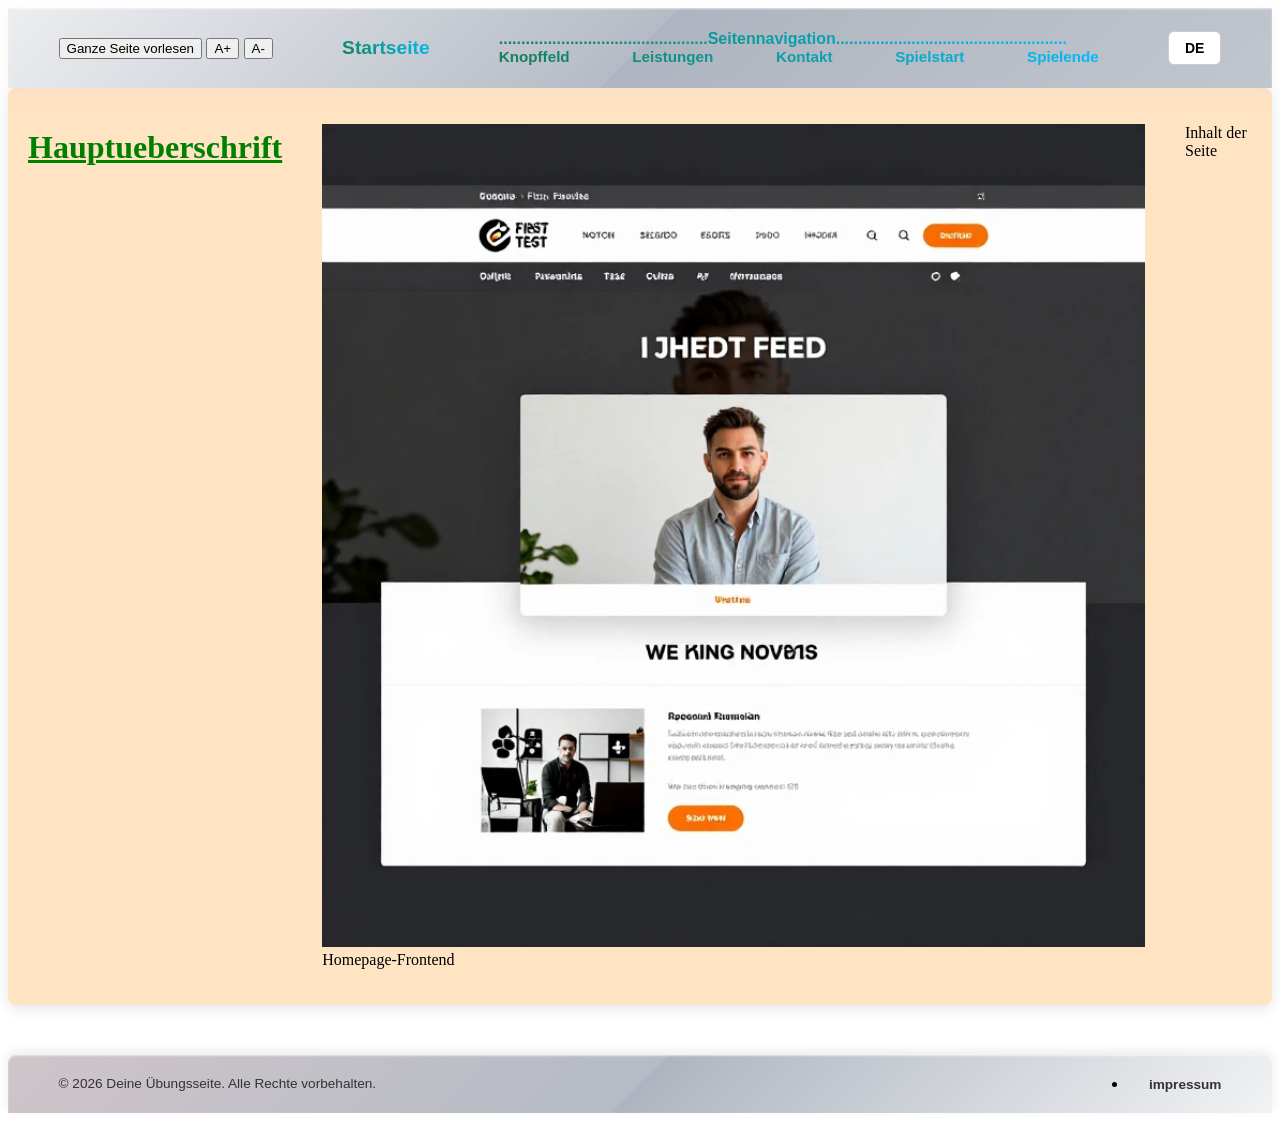
==== attachments (1)/index.html @ dccd5323 "Add files via upload Zwischenstand halbzeit die grundlage steht jetzt müssen nur noch codes verschob" ====
<!DOCTYPE html>
<html lang="de">
<head>
  <meta charset="utf-8">
  <meta name="viewport" content="width=device-width, initial-scale=1">
  <!--geht iwie au nicht meta http-equiv="Content-Security-Policy" content="default-src 'self'; script-src 'self' 'unsafe-inline'; style-src 'self' 'unsafe-inline'; connect-src 'self' ws://127.0.0.1:* http://127.0.0.1:*;"-->
  <title>Seitentitel - Website</title>
  <meta name="description" content="Kurze Beschreibung der Seite.">
  <link rel="stylesheet" href="style.css">   
  <link rel="stylesheet" href="backgammon/backgammoncss.css">  
</head>
<body>
  <header class="main-header">
    <div class="header-actions">
      <button id="btn-vorlesen" ganzeSeiteVorlesen() aria-label="ganze Seite vorlesen" data-i18n="elements.read_page">Ganze Seite vorlesen</button>
      <button class="btn-font" data-size="increase" aria-label="Schrift vergrößern" data-i18n="font_size_up">A+</button>
      <button class="btn-font" data-size="decrease" aria-label="Schrift verkleinern" data-i18n="font_size_down">A-</button> 
    </div>
    <div class="logo">
      <li><a href="home" data-i18n="elements.home">Startseite</a></li>
    </div>
      <button id="menuButtonMain" data-i18n="elements.open_menu">Menue oeffnen/schliessen
        <span></span>
      </button>
      <nav aria-label="Hauptnavigation" class="main-nav"> 
      <span data-i18n="elements.homepage_navigation"> ...............................................Seitennavigation....................................................</span>
        <ul> <!--sollte eig bei übermäßiger vergrößerung ausgeblendet und dafür das smartphone menü eingeblendet werden-->
          <li><a href="#buttonfield" data-i18n="elements.Buttonfield">Buttonfield</a></li> 
          <li><a href="#leistungen" data-i18n="elements.Services">Leistungen</a></li> 
          <li><a href="#kontakt" data-i18n="elements.Contact">Kontakt</a></li>
          <li><a href="backgammon/backgammonhtml.html#spielstart" data-i18n="elements.Game_start">Spielstart</a></li>
          <!--<li><a href="backgammon">Backgammon</a></li>-->
          <li><a href="backgammon/backgammonhtml.html#spielende" data-i18n="elements.Game_end">Spielende</a></li>
        </ul>
      </nav>
      <div class="custom-dropdown">
        <!-- Der Hauptbutton, der die aktive Sprache anzeigt-->
        <button class="dropdown-btn" id="current-lang-btn" aria-haspopup="listbox" aria-expanded="false">
          de
        </button>
        <!-- Die versteckte Sprachenliste -->
        <ul class="dropdown-list" id="lang-list" role="listbox">
          <li data-lang="de" role="option">Deutsch</li>
          <li data-lang="en" role="option">English</li>
          <li data-lang="fr" role="option">Français</li>
          <li data-lang="es" role="option">Español</li>
        </ul>
      </div>
      <form action="" method="get" id="listboxmain"> <!--im groß und eig das gleiche menü wie unten als doppelt markierten-->
        <select name="ziel" >
          <option value="" data-i18n="elements.Please_Select">-- Bitte wählen --</option>
          <option value="#buttonfield" data-i18n="elements.Buttonfield">-- Buttonfield --</option>
          <option value="#leistungen" data-i18n="elements.Services">-- Leistungen --</option>
          <option value="#backgammon/backgammonhtml.html#spielstart" data-i18n="elements.Game_start">-- Spiel Starten --</option>
          <option value="#Kontakt" data-i18n="elements.Contact">-- Kontakt --</option>
          <option value="#impressum" data-i18n="elements.Imprint">-- Impressum --</option>
        </select>
      </form>
  </header>
  <main class="layout-container">
    <!-- SEITE 1: HOME -->
    <div id="home" class="seite aktiv">    
      <h1 data-i18n="elements.Main_Heading">Hauptueberschrift</h1>
      <figure>
        <img src="bildki.webp"
          alt = "Ich teilte der KI mit sie solle mir ein Bild für meine erste Homepage machen , nur zu Versuchszwecken. das Kam dabei raus :D "
          data-i18n="alt:photo.description_alt"
          width="1200" 
          height="800" 
          loading="lazy"
          style="max-width: 100%; height: auto;">
          <figcaption data-i18n="elements.Homepage_frontend">Homepage frontend</figcaption>
      </figure>
      <p data-i18n="elements.Content_of_Homepage">Inhalt der Seite</p>
    </div>
    <!-- FÜGE DIESEN NEUEN CONTAINER IN DIE HAUPT-HTML EIN -->
    <div id="backgammon-container" class="seite">
    <!-- Hier wird das Spiel per Fetch reingeladen, die Startseite bleibt dadurch unberührt! -->
    </div>
    <!-- SEITE 2: BUTTONFIELD -->
    <div id="buttonfield" class="seite">
      <h4 style="text-align: center; margin-bottom: 20px;" data-i18n="elements.Buttonfield_for_ever">Buttonfield for ever</h4>
      <div class="layout-container-buttonfield">
        <h1 style="text-align: center; margin-bottom: 20px;"data-i18n="elements.Yes_I_am">Iiiiiihhh bims</h1> 
        <div class="links">
          <label data-i18n="elements.explain_hash">Nutzen Sie den blauen Knopf um mit der Auswahl und dem Textfelb ein Hash in der Console zu erzeugen</label>
          <input type="text" id="eingabename" placeholder="Text eingeben..." 
                 data-i18n="placeholder:elements.Enter_Name"></input>
          <label data-i18n="elements.Enter_Name">  Bitte Geben Sie Ihren Namen ein </label>
          <button id="ein-button" data-target="nav-liste" data-i18n="elements.open_menu">Menue oeffnen/schliessen</button> <!---hier menü wie unten erwähnt eig doppelt ausser halt der eintrag der jeweils aktiven seite-->
          <div class="buttonfield-navigation"></div>
            <div id="nav-liste" class="mein-menue" style="display: none;">
              <ul>
                <li><span class="menue-text" data-i18n="elements.Please_Select">-- Bitte wählen --</span></li>
                <!-- Diese 'data-page'-Attribute steuern magisch deine Seitenumschaltung -->
                <li><a class="menue-link" data-page="#home" data-i18n="elements.Home">-- Startseite --</a></li>
                <li><a class="menue-link" data-page="#leistungen" data-i18n="elements.Services">-- Leistungen --</a></li>
                <li><a class="menue-link" data-page="#kontakt" data-i18n="elements.Contact">-- Kontakt --</a></li>
                <li><a class="menue-link" data-page="#impressum" data-i18n="elements.Imprint">-- Impressum --</a></li>
              </ul>
            </div>
        </div>
        <div class="rechts">
          <button id="zweibutton" class="mein-button" data-i18n="elements.here_i_am">hier bin ich</button>
          <select id=grade name="grade" class="versteckte-liste"></select>
        </div>
      </div>
    </div>
    <!-- SEITE 3: LEISTUNGEN -->
    <div id="leistungen" class="seite">
      <h1>Leistungen</h1> 
      <button id="menuButton" data-target="listbox" data-i18n="elements.open_menu">Menue oeffnen/schliessen</button>        <!-- wieso ist der scheiss kommentar hier auf einmal weg !? das menü ist doppelt auf min 2 seiten, kann man das nciht zusammen fügen um code zu sparen ? wehe der kommentar löst ishc wieder in luft auf -->
      <div id="listbox" class="mein-menue" style="display: none;">
        <ul> 
          <li><span class="menue-text" data-i18n="elementsPlease_Select">-- Bitte wählen --</span></li>
          <li><a class="menue-link" data-page="#home" data-i18n="elements.Home">-- Startseite --</a></li>
          <li><a class="menue-link" data-page="#buttonfield" data-i18n="elements.Buttonfield">-- Buttonfield --</a></li>
          <li><a class="menue-link" data-page="#kontakt" data-i18n="elements.Contact">-- Kontakt --</a></li>
          <li><a class="menue-link" data-page="#impressum" data-i18n="elements.Imprint">-- Impressum --</a></li>
        </ul>
      </div>
      <!-- Die Buttons zum Steuern (hier fängt der funtionierende code an)--> 
      <button data-target="meineListe" data-i18n="elements.Show_hide_list">Liste zeigen/verstecken</button>
      <button data-target="meineListbox" data-i18n="elements.Show_hide_listbox">Listbox zeigen/verstecken</button>
      <br><br>
      <!-- Die Elemente, die ein- und ausgeblendet werden sollen -->
      <ul id="meineListe" class="mein-menue" style="display: none;">
        <li data-i18n="elements.First_point">Erster Punkt</li>
        <li data-i18n="elements.Second_point">Zweiter Punkt</li>
      </ul>
      <!-- SEO-optimiertes HTML -->
      <nav id="meineListbox" style="display: none;">
        <ul>
          <li><a class="menue-link" href="#service1" data-i18n="elements.Service1">Service 1</a></li>
          <li><a class="menue-link" href="#service2" data-i18n="elements.Service2">Service 2</a></li>
        </ul>
      </nav>
    </div>
    <!-- SEITE 4: KONTAKT -->
    <div id="kontakt" class="seite">
      <h1 data-i18n="elements.main_header_Contact">Kontakt</h1> 
      <br>
      <form id="meinKontaktFormular">
        <div>
          <Label data-i18n="elements.Input_text_Contact">Bitte geben Sie hier Ihre Nachricht ein*:</Label>
          <br>
          <textarea id="kontaktarea" name="kontaktarea" cols=35 rows=5 placeholder="Bitte geben Sie hier Ihren Text ein..." data-i18n="placeholder:elements.text_placeholder" required></textarea>
          <br>
        </div>       
        <div>
          <label for="name" data-i18n="elements.Name_Contact">Name <span aria-hidden="true">*</span></label>
          <input id="name" name="name" autocomplete="off" required>
        </div>           
        <div>
          <label for="email" data-i18n="elements.Email">E-Mail*</label>
          <input id="email" name="email" type="email" autocomplete="off" required>
        </div>
        <button type="submit" data-i18n="elements.Submit">submit</button>        
      </form>
    </div>
    <!-- SEITE 5: IMPRESSUM -->
    <div id="impressum" class="seite">
      <h1 data-i18n="elements.main_header_Imprint">Impressum</h1>         
      <aside>
        <h2 data-i18n="elements.Related_header">Related</h2>
        <div id="ausgabe" data-i18n="imprint.history_message" style="white-space: pre-line;">
          \n Hier entsteht (k)ein mehrzeiliger Text mit Javascript
                 welcher eventuell wichtige Hinweise über den Standort
                 oder CEO liefert.
        </div>
        <!--script type="module">import { t } from './script35.js'; wird doch unnötig kompliziert hier weiter mit template string und script einschub zu arbeiten
        const message = t(`imprint.history_message`, { defaultValue:`\n Hier entsteht (k)ein mehrzeiliger Text mit Javascript
                 welcher eventuell wichtige Hinweise über den Standort
                 oder CEO liefert.
      
                 `})
                 //console.log(message)
                 //document.write(message)
                 const anzeigeElement = document.getElementById('ausgabe');//.innerText = message;
                 if (anzeigeElement) {
                    anzeigeElement.textContent = message;
                 }
            </script-->
                 <!-- aside content in here -->
      </aside>
      <h4 data-i18n="elements.header4">Wir danken recht herzlich für Ihren Besuch auf unserer Seite. <br>
          Wir hoffen es hat Ihnen gefallen und wünschen noch einen angenehmen Tag. <br>

          Auf Wiedersehen.</h4>
    </div>
  </main>
  <footer class="main-footer">
    <p data-i18n="elements.main_footer">&copy; 2026 Deine Übungsseite. Alle Rechte vorbehalten.</p>
  <div class="footer-links">
    <li><a href="#impressum" data-i18n="elements.imprint_footer">impressum</a></li>
    <!--<a href="#">Datenschutz</a>gute idee sollte noch erstellt werden-->
  </div>
    
  </footer>
  <script type="module">
    import { i18nmanager } from './i18nmanager.js';

    // Instanziiert die Klasse für den Hauptordner
    const i18n = new i18nmanager('lang/');
    i18n.init();
  </script>
  <script type="module" src=script35.js ></script> 
  <script type="module" src=backgammon/backgammonjs.js ></script>  
  <!-- wird in script3 geladen/eingebaut <script src="backgammon.js" defer></script> noch nioht bestückt -->
</body>
</html>
---- attachments (1)/style.css ----
/* Versteckt alle Seiten standardmäßig */
.seite { 
    display: none !important; 
    background: white; 
    padding: 20px; 
    border-radius: 8px; 
    box-shadow: 0 4px 15px rgba(0,0,0,0.1);
}
/* Zeigt nur die aktive Seite an */
.seite.aktiv { 
    display: flex !important; 
}
/* Grundstyling Header */
.main-header {
  display: flex;
  justify-content: space-between;
  align-items: center;
  padding: 10px 4%;
  height: 60px;
  position: sticky;
  top: 0;
  z-index: 1000;
  font-family: sans-serif;
  /* 2. NEU: Grau-glänzender Hintergrund (Metallic / Glossy) */
  background-color: #afb5c0; /* Edles, dunkles Anthrazit-Grau */
  background-image: linear-gradient(
    135deg, 
    rgba(255, 255, 255, 0.767) 0%, 
    rgba(255, 255, 255, 0.08) 50%, 
    rgba(255, 255, 255, 0) 50%, 
    rgba(255, 255, 255, 0.219) 100%
  );
  /* 3. Hochwertiger Schatten für den Metallic-Look */
  box-shadow: inset 0 1px 2px rgba(255, 255, 255, 0.61), 
              0 4px 12px rgba(228, 202, 202, 0.25);
}
/* FARBVERLAUF FÜR DEINE ÜBERSCHRIFT / DEIN LOGO IM HEADER */
.logo a, .main-header h1, .header-logo, .main-nav {
  /*font-size: 24px;*/
  font-weight: bold;
  margin: 0;
  
  /* Der Verlauf: Passt super zu deinem sanften Grün/Blau-Klecks */
  background: linear-gradient(45deg, #148056, #00bfff);
  
  /* Der Zuschneide-Trick */
  -webkit-background-clip: text;
  background-clip: text;
  -webkit-text-fill-color: transparent;
}
.logo {
list-style: none;
}
.logo a {
  font-size: 1.2rem;
}
/* Navigation Liste */
.main-nav {
  flex-grow: 1; /* Nimmt sich den restlichen Platz im Header */
  max-width: 600px; /* Begrenzt die maximale Breite des Menüs */
}
.main-nav ul {
  display: flex;       
  justify-content: space-between;
  list-style: none;
  gap: 20px;
  margin: 0;
  padding: 0;
  align-items: center;
}
/* Links */
.main-nav a {
  font-size: 0.95rem;
  font-weight: 700;
  display: inline-block;
  /* Der Trick: Wir bereiten den Farbwechsel vor */
  color: rgba(255, 127, 0, 0); /* Orange, aber am Anfang komplett unsichtbar */
  -webkit-text-fill-color: currentcolor; /* Sagt dem Browser: Nutze die Color-Zeile darüber! */
 
  transition: filter 0.3s ease;
}
.main-nav a:hover {
   /* Schaltet das Orange auf volle Sichtbarkeit. Der Verlauf wird einfach überdeckt! */
  color: #f5d64d; /* Ein schönes, warmes Pastell-Orange */
    /* TRICK A: Der Link schiebt sich 2 Pixel nach oben (sehr modern) */
  transform: translateY(-2px); 
  /* Nimmt eventuelle alte Filter-Reste weg */
  filter: none !important;
  /*transform: none !important;*/
}
    /* Das Formular ist anfangs unsichtbar */
#listboxmain {
      display: none; 
      margin-top: 1em;
    }
#listboxmain select {
    background-color: #fff8dc; /* Ein heller, passender Ton zu bisque */
    color: green;              /* Passt zu deiner grünen Überschrift */
    border: 0.2em solid green;   /* Ein sauberer Rahmen */
    padding: 0.8em 1.2em;
    font-size: 1.6em;
    border-radius: 0.5em;
    cursor: pointer;
}
/* Container-Verhalten definieren */
.custom-dropdown {
  position: relative;
  display: inline-block;
  font-family: sans-serif;
}

/* Der Haupt-Button */
.dropdown-btn {
  background-color: #ffffff;
  border: 1px solid #ccc;
  padding: 8px 16px;
  font-size: 14px;
  font-weight: bold;
  cursor: pointer;
  border-radius: 6px;
  transition: all 0.3s ease;
}

.dropdown-btn:hover {
  background-color: #f5f5f5;
  border-color: #888;
}
/* Die versteckte Liste */
.dropdown-list {
  position: absolute;
  top: 100%;
  left: 0;
  margin-top: 5px;
  padding: 0;
  list-style: none;
  background-color: #ffffff;
  border-radius: 6px;
  box-shadow: 0 4px 12px rgba(0,0,0,0.1);
  display: none; /* Standardmäßig unsichtbar */
  z-index: 1000;
  min-width: 120px;
}
.dropdown-list.show{
  display: block;
}

/* Die einzelnen Sprachen in der liste */
.dropdown-list li {
  padding: 10px 16px;
  font-size: 14 px;
  color: #333;
  cursor: pointer;
  transition: background-color 0.2s ease;
}

.dropdown-list li:hover {
  background-color: #f0f0f0; /* Hover-Effekt für die  Zeilen */
  color: #0070f3
}

/* Klasse, die per JS hinzugefügt wird, um die Liste anzuzeigen */
/* Hamburger Menü-Button standardmäßig ausblenden */
#menuButtonMain {
  display: none;
}
/* Responsive Design für Smartphones */
@media (max-width: 768px) {
#menuButtonMain {
    display: block;
    background: none;
    border: none;
    font-size: 1.5rem;
    cursor: pointer;
}
}
#menuButtonMain{
    margin-left: 2vw;
    margin-right: 2vw;
}
/*oldschool
li {
    color: red;
    margin-bottom: 0.25em;
    margin-left: 0.1em;
}
*/
#home{
background-color:bisque; 
}
#home h1 {
    color:green;
    text-align:center;
    text-decoration: underline;
}
#buttonfield .layout-container-buttonfield {
 /* 1. DAS GRID-HAUPTLAYOUT: Erstellt ein sauberes Raster */

      display: grid;
      grid-template-columns: 1fr 1fr; /* Zwei gleich breite Spalten */
      gap: 20px;                      /* Abstand zwischen den Elementen */
      max-width: 800px;               /* Maximale Breite des Formulars */
      background-color: rgba(169, 49, 173, 0.2);  
      padding: 30px;
      border-radius: 8px;
      box-shadow: 0 4px 15px rgba(0, 0, 0, 0.2);
      margin: 20px auto;             /* Zentriert das gesamte Formular auf der Seite */
    }
                /* Spalten-Zuweisung für die Grid-Elemente */
#buttonfield .links {
    grid-column: 1; /* Erzwingt die Platzierung in der linken Spalte */
    display: flex;
    flex-direction: column;
    gap: 10px;
    }

#buttonfield .rechts {
    grid-column: 2; /* Erzwingt die Platzierung in der rechten Spalte */
    display: flex;
    flex-direction: column;
    gap: 10px;
    }

#buttonfield{
    position: relative; /* wichtig damit die Buttons oben drüber liegen */
    font-family: sans-serif;
    background-color: hsla(60, 50%, 75%, 0.2);
    padding: 20px; /* Gibt dem Inhalt Platz im Klecks */
    z-index: 1; /* Setzt den Container-Inhalt nach oben */
    }
/* Diese neue Schicht übernimmt das "Gemalte" im Hintergrund */
#buttonfield::before {
    content: "";
    position: absolute;
    top: 0;
    left: 0;
    right: 0;
    bottom: 0;
    z-index: -2; /* Schiebt den Filter HINTER den Text und die Buttons */
     /* 1. ZWEI FARBEN: Ein weicher Verlauf im Klecks eingebettet */
    background-image: url("data:image/svg+xml;utf8,<svg xmlns='http://www.w3.org/2000/svg' viewBox='0 0 100 100'><defs><linearGradient id='oelVerlauf' x1='0%' y1='0%' x2='100%' y2='100%'><stop offset='0%' stop-color='rgba(0, 255, 120, 0.3)'/><stop offset='100%' stop-color='rgba(0, 150, 255, 0.25)'/></linearGradient></defs><path d='M20,30 Q10,50 30,70 T70,80 T85,40 T50,20 Z' fill='url(%23oelVerlauf)'/></svg>");
    background-size: 100% 100%;
    background-repeat: no-repeat;
    /* Bereitet die Animation vor: Dauer 0.6 Sekunden, smooth eingebremst */
    transition: transform 0.6s cubic-bezier(0.25, 1, 0.5, 1);
    transform-origin: center; /* Dreht sich um die eigene Achse */
}
/* 2. HOVER-EFFEKT: Klecks dreht und skaliert sich, wenn man das Feld betritt */
#buttonfield:hover::before {
    transform: rotate(3deg) scale(1.02); /* Leichtes Drehen und minimales Vergrößern */
}
.mein-button {
    /* 1. Wichtig für die Stabilität */
    display: inline-block;
    box-sizing:border-box; /* Verhindert, dass Rahmen den Button vergrößern */
    /* 2. Innenabstand (Sorgt für die Größe */
    padding: 12px 24px; /* Oben/unten | Links/rechts */
    /*3. Text-Design */
    font-size: 16px;
    font-weight: bold;
    text-align: center;
    text-decoration: none; /* Entfernt Unterstreichung bei Link-Buttons */
    /* $. Optik */
    background-color: #007bff; /* Blau */
    color:white;
    border:none; /*Entfernt den hässlichen Standard-Rahmen */
    border-radius: 4px; /* Leicht abgerundete Ecken */
    /* 5. Bedienung */
    cursor: pointer; /* Zeigt die Hand beim Drüberfahren */
    }
#buttonfield summary {
      list-style: none;
    }
#buttonfield summary::-webkit-details-marker {
      display: none; /* Für ältere/andere Browser */
    }
  
  /* Menü-Steuerung */
#buttonfield .versteckte-liste {
    display: none; /* Standardmäßig unsichtbar 
    position: absolute;*/
    background-color: white;
    padding: 10px;
    border-radius: 4px;
    box-shadow: 0px 4px 8px rgba(0,0,0,0.2);
    z-index: 100;
    }
   /* Klasse wird per Klick hinzugefügt */
#buttonfield #nav-liste.anzeigen, #grade.anzeigen {
    display: block; 
    }

#leistungen {
  background-color:rgba(173,216,230,0.5); 
}
.menue-text {
    color: #999;
    display: block;
    padding: 5px 0;
    font-style: italic;
}
/* Gilt für BEIDE Menüboxen gleichzeitig */
.mein-menue {
    background-color: #f0f0f0;
    border: 1px solid #ccc;
    padding: 10px 20px;
    width: flex;
    margin-top: 10px;
}

.mein-menue ul {
    list-style: none;
    padding: 0;
    margin: 0;
}

/* Gilt für ALLE Links in allen Menüs gleichzeitig */
.menue-link {
    color: #333;
    text-decoration: none;
    display: block;
    padding: 5px 5px;
}

/* Der Hover-Effekt gilt ebenfalls für alle Links gleichzeitig */
.menue-link:hover {
    color: #0066cc;
    font-weight: bold;
}

#kontakt {
 background-color:rgba(240,128,128,0.2); 
}
#impressum {
 background-color:yellow; 
}
#spielstart {
                      /*Mesh gradients (farbverläufe im "glow"-stil*/
 background-color: #0d1117; /*Dunkler Basiston*/
 color:white;
 background-image:
  radial-gradient(at 20% 20%,rgba(120,119,198,0.3) 0px,transparent 50%),
  radial-gradient(at 80% 40%,rgba(255,100,10,0.2) 0px,transparent 50%),
  radial-gradient(at 40% 80%,rgba(0,200,255,0.15) 0px,transparent 50%);
 background-attachment: fixed; /* Hintergrund scrollt nicht mit*/

}
/* Damit die Inputs auf Seite 6 untereinander Abstand haben und gut aussehen */
#spielstart input, 
#spielstart label, 
#spielstart button {
    display: block;            /* 👈 Hier bleibt es block, damit sie sich wie gewohnt verhalten */
    width: 250px;
    margin: 8px 0;
    margin-left: 15px ;
}


#spielende{
                         /*"bento grid" & dezente gitternetzlinien*/
 background-color: #fafafa; 
 /*erzeugt feiner Kachelmuster im Hintergrund*/
 background-image:
  linear-gradient(#e5e5e5 1px, transparent 1px),
  linear-gradient(90deg, #e5e5e5 1px, transparent 1px);
 background-size: 40px 40px; /*Größe der Quadrate*/

}

.highscore-container {
    display: none;
    background: rgba(255, 255, 255, 0.1);
    backdrop-filter: blur(8px);
    border: 1px solid rgba(255, 255, 255, 0.2);
    border-radius: 12px;
    padding: 20px;
    max-width: 300px;
    margin: 20px auto;
    color: white;
    box-shadow: 0 4px 20px rgba(0,0,0,0.1);
}

.highscore-container h2 {
    text-align: center;
    margin-top: 0;
    font-size: 18px;
    border-bottom: 1px solid rgba(255,255,255,0.2);
    padding-bottom: 8px;
}

#highscore-liste {
    padding-left: 20px;
    font-size: 16px;
    line-height: 1.6;
}

#highscore-liste li {
    font-weight: bold;
    text-shadow: 1px 1px 2px rgba(109, 54, 54, 0.3);
}
/* ==========================================
   GRUNDSTYLING FOOTER (METALLIC-GLANZ)
   ========================================== */
.main-footer {
  /* 1. Das Layout */
  display: flex;
  justify-content: space-between;
  align-items: center;
  padding: 20px 4%;
  margin-top: 50px; /* Schiebt den Footer mit Abstand nach unten */
  font-family: sans-serif;
  
  /* 2. Das gespiegelte Design deines Headers (Silber-Glanz) */
  background-color: #afb5c0; 
  background-image: linear-gradient(
    135deg, 
    rgba(230, 208, 208, 0.582) 0%, 
    rgba(255, 255, 255, 0.08) 50%, 
    rgba(255, 255, 255, 0) 50%, 
    rgba(250, 250, 250, 0.89) 100%
  );
  
  /* Ein dezenter Schatten nach oben, um sich vom gelben Hintergrund abzuheben */
  box-shadow: inset 0 1px 2px rgba(255, 255, 255, 0.61), 
              0 -4px 12px rgba(0, 0, 0, 0.08);
              
  border-radius: 8px 8px 0 0; /* Rundet nur die oberen Ecken des Footers ab */
}

/* Text und Copyright im Footer */
.main-footer p {
  margin: 0;
  color: #333;
  font-size: 0.85rem;
  font-weight: 500;
}

/* Links im Footer (z. B. Impressum, Datenschutz) */
.main-footer a {
  text-decoration: none;
  color: #333;
  font-size: 0.85rem;
  font-weight: 700;
  margin-left: 15px;
  transition: color 0.3s ease;
}

/* Dein erarbeitetes, entspanntes Hover-Orange auch hier für die Kontinuität! */
.main-footer a:hover {
  color: #ffcc00; 
}
#backgammon-container.aktiv ~ .main-footer,
#backgammon-container.aktiv + .main-footer {
    display: none;
}
---- attachments (1)/backgammon/backgammoncss.css ----
/* Erzeugt die Box, die Board und Steuerung nebeneinander hält */
.game-container {
    display: flex;
    flex-direction: row;      /* Elemente nebeneinander */
    align-items: center;      /* Vertikal mittig ausrichten */
    justify-content: center;   /* Horizontal mittig ausrichten */
    gap: 40px;                /* Abstand zwischen Board und Würfeln */
    width: 100%;
    max-width: 1200px;        /* Maximale Breite auf großen Monitoren */
    padding: 20px;
    box-sizing: border-box;
}

/* Neuer Container für die rechte Seite (Würfel + Text) */
.control-panel {
    display: flex;
    flex-direction: column;   /* Würfel oben, Info-Text darunter */
    align-items: center;
    gap: 20px;
    flex-shrink: 0;           /* Verhindert, dass die Würfel gestaucht werden */
}
/* Bereich für die Würfel zentrieren */
.dice-area {
    margin-top: 0;
    display: flex;
    flex-direction: column;
    align-items: center;
    gap: 15px;
}
/* Einfaches Styling für die Spieler-Turn-Anzeige */
.turn-display {
    color: white;
    font-size: 18px;
    font-weight: bold;
    text-shadow: 1px 1px 4px rgba(0, 0, 0, 0.4);
    text-align: center;
}
/* REPRODUZIERBARKEIT FÜR SMARTPHONES: 
   Wenn der Bildschirm schmaler als 1050px wird, bricht das Layout sauber untereinander um */
@media (max-width: 1050px) {
    .game-container {
        flex-direction: column; 
        gap: 20px;
    }
}
/* Der Würfel-Button */
#btn-roll {
    padding: 10px 25px;
    font-size: 16px;
    font-weight: bold;
    border-radius: 8px;
    border: 1px solid rgba(255,255,255,0.3);
    background: rgba(255, 255, 255, 0.2);
    color: white;
    cursor: pointer;
    backdrop-filter: blur(5px);
    transition: background 0.2s;
}
#btn-roll:hover {
    background: rgba(255, 255, 255, 0.4);
}
/* Die Würfel-Augen/Boxen */
#dice-result {
    display: flex;
    gap: 15px;
}
.wuerfel {
    display: inline-flex;
    align-items: center;
    justify-content: center;
    width: 50px;
    height: 50px;
    background: white;
    color: #333;
    font-size: 24px;
    font-weight: bold;
    border-radius: 10px;
    box-shadow: 0 4px 10px rgba(0,0,0,0.2), inset 0 0 5px rgba(0,0,0,0.1);
    animation: popIn 0.2s ease-out;
}
/* Kleiner Animationseffekt beim Erscheinen der Würfel */
@keyframes popIn {
    0% { transform: scale(0.8); opacity: 0; }
    100% { transform: scale(1); opacity: 1; }
}
/* 6. Das native Dialog-Fenster (Anleitung) stylen */
#rules-modal {
    position: flex;
    border: none;
    border-radius: 12px;
    padding: 25px;
    background: white;
    box-shadow: 0 10px 40px rgba(0,0,0,0.2);
    max-width: 400px;
}
#rules-modal::backdrop {
    background: rgba(0, 0, 0, 0.5); /* Hintergrund abdunkeln bei offener Anleitung */
}
/* 1. Die Hauptseite mit dem animierten Hintergrund */
#backgammon {
    position: relative;
    width: 100%;
    min-height: 100vh;
    padding: 20px;
    box-sizing: border-box;
    display: flex;
    flex-direction: column;
    align-items: center;
    justify-content: center;
    /* Animierter Farbverlauf */
    background: linear-gradient(45deg, #ee7722, #ee7752, #e73c7e, #23a6d5, #23d5ab);
    background-size: 400% 400%;
    animation: gradientMovement 15s ease infinite;
}
/* 2. Das Spielfeld im edlen Glas-Look (Glassmorphismus) */
.backgammon-board {
    width: 100%;
    max-width: 800px;
    height: 500px;
    margin-top: 20px;
    border-radius: 12px;  
    background: rgba(255, 255, 255, 0.15); 
    backdrop-filter: blur(12px);
    -webkit-backdrop-filter: blur(12px);
    border: 1px solid rgba(255, 255, 255, 0.2);
    box-shadow: 0 8px 32px rgba(0, 0, 0, 0.15);   
    /* Repariertes Grid-Layout: Obere und untere Reihe sauber getrennt */
    display: grid;
    grid-template-rows: 1fr 1fr; 
    position: relative;
}
/* 3. Die Zacken-Reihen (Top und Bottom) */
.top-row, .bottom-row {
    display: grid;
    grid-template-columns: repeat(12, 1fr); 
    width: 100%;
    height: 100%;
    position: relative;
}
/* 4. Einzelne Zacken als Klick-Zonen */
.point {
    width: 100%;
    height: 100%;
    display: flex;
    flex-direction: column;
    align-items: center;
    position: relative;
    cursor: pointer;
    box-sizing: border-box;
}
/* Der Trick: Das sichtbare Dreieck wandert in den Hintergrund */
.point::before {
    content: "";
    position: absolute;
    left: 50%;
    transform: translateX(-50%);
    width: 0;
    height: 0;
    border-left: 25px solid transparent;
    border-right: 25px solid transparent;
    z-index: 1; /* Hinter die Steine legen */
}
/* Obere Zacken zeigen nach unten und kleben am oberen Rand */
.top-row .point {
    justify-content: flex-start;
    padding-top: 5px;
}
.top-row .point::before {
    top: 0;
    border-top: 180px solid rgba(255, 255, 255, 0.3);
}
.top-row .point:nth-child(even)::before {
    border-top-color: rgba(0, 0, 0, 0.2);
}
/* Untere Zacken zeigen nach oben und kleben am unteren Rand */
.bottom-row .point {
    display: flex;
    justify-content: flex-start;
    flex-direction: column-reverse; /* Dreht die Stapelrichtung der Steine um! */
    padding-bottom: 5px;
    position: relative;
}
.bottom-row .point::before {
    bottom: 0;
    border-bottom: 180px solid rgba(255, 255, 255, 0.3);
}
.bottom-row .point:nth-child(odd)::before {
    border-bottom-color: rgba(0, 0, 0, 0.2);
}
/* Zahlen für die obere Reihe */
.top-row .point::after {
    content: attr(data-point);
    position: absolute;
    top: -20px; /* Platziert die Zahl knapp über der Zacke */
    left: 50%;
    transform: translateX(-50%);
    font-size: clamp(14px, 2.5vw, 32px);
    font-weight: bold;
    color: #333;
}
/* Zahlen für die untere Reihe */
.bottom-row .point::after {
    content: attr(data-point);
    position: absolute;
    bottom: -20px; /* Platziert die Zahl knapp unter der Zacke */
    left: 50%;
    transform: translateX(-50%);
    font-size: clamp(14px, 2.5vw, 32px);
    font-weight: bold;
    color: #333;
}
/* 5. Die Bar (Mittellinie) */
.bar {
    position: absolute;
    top: 0;
    left: 50%;
    transform: translateX(-50%);
    width: 40px;
    height: 100%;
    background: rgba(255, 255, 255, 0.1);
    border-left: 1px solid rgba(255, 255, 255, 0.2);
    border-right: 1px solid rgba(255, 255, 255, 0.2);
    box-shadow: inset 0 0 10px rgba(0,0,0,0.1);
    z-index: 10; /* Über den Zacken liegend */
}
/* --- LAYOUT FÜR DIE INNEREN BAR-ZONEN ERGÄNZEN --- */
.bar {
    /* Dein bestehendes Layout bleibt, wir fügen Flexbox für die Zonen hinzu: */
    display: flex;
    flex-direction: column; /* Teilt die Bar in eine obere und untere Hälfte */
}

/* Obere Hälfte für die geschlagenen weißen Steine */
#Bar-Weiß-Zone {
    width: 100%;
    height: 50%; /* Nutzt die obere Hälfte der Bar */
    display: flex;
    flex-direction: column;
    align-items: center;
    justify-content: flex-start; /* Stapelt geschlagene Steine von oben nach unten */
    padding-top: 10px;
    box-sizing: border-box;
}

/* Untere Hälfte für die geschlagenen schwarzen Steine */
#Bar-Schwarz-Zone {
    width: 100%;
    height: 50%; /* Nutzt die untere Hälfte der Bar */
    display: flex;
    flex-direction: column-reverse; /* Stapelt geschlagene Steine von unten nach oben */
    align-items: center;
    justify-content: flex-start;
    padding-bottom: 10px;
    box-sizing: border-box;
}

/* Damit die Steine auf der Bar nicht verzerrt werden */
.bar .checker {
    margin: 2px 0; /* Leichtes Padding zwischen den Steinen auf der Bar */
    transform: scale(0.9); /* Macht Steine auf der Bar optional minimal kleiner, damit sie gut passen */
}
/* 6. Das Aussehen der runden Spielfiguren */
.checker {
    width: 34px;
    height: 34px;
    border-radius: 50%;
    margin: -3px 0; /* Erzeugt einen sauberen Stapel-Look */
    box-shadow: 0 2px 5px rgba(0, 0, 0, 0.3), inset 0 2px 2px rgba(255, 255, 255, 0.4);
    z-index: 5; /* Unbedingt VOR dem Dreieck! */
    position: relative;
    transition: transform 0.1s;
}
/* Farbe: Weißer Spieler (Creme) */
.checker.Weiß {
    background: #f7f5f0;
    border: 1px solid #d1cdc4;
}
/* Farbe: Schwarzer Spieler (Anthrazit) */
.checker.Schwarz {
    background: #2b2b2b;
    border: 1px solid #141414;
}
/* Wenn man mit der Maus über eine Zacke fährt */
.point:hover {
    background-color: rgba(255, 255, 255, 0.08);
}
@keyframes gradientMovement {
    0% { background-position: 0% 50%; }
    50% { background-position: 100% 50%; }
    100% { background-position: 0% 50%; }
}
/* Der ausgewählte Stein glüht blau/neon */
.checker.selected {
    transform: scale(1.1); /* Wird minimal größer */
    box-shadow: 0 0 15px #23a6d5, 0 0 5px #23a6d5, inset 0 2px 2px rgba(255, 255, 255, 0.6);
    border-color: #23a6d5;
    z-index: 10; /* Liegt über allen anderen Steinen */
}
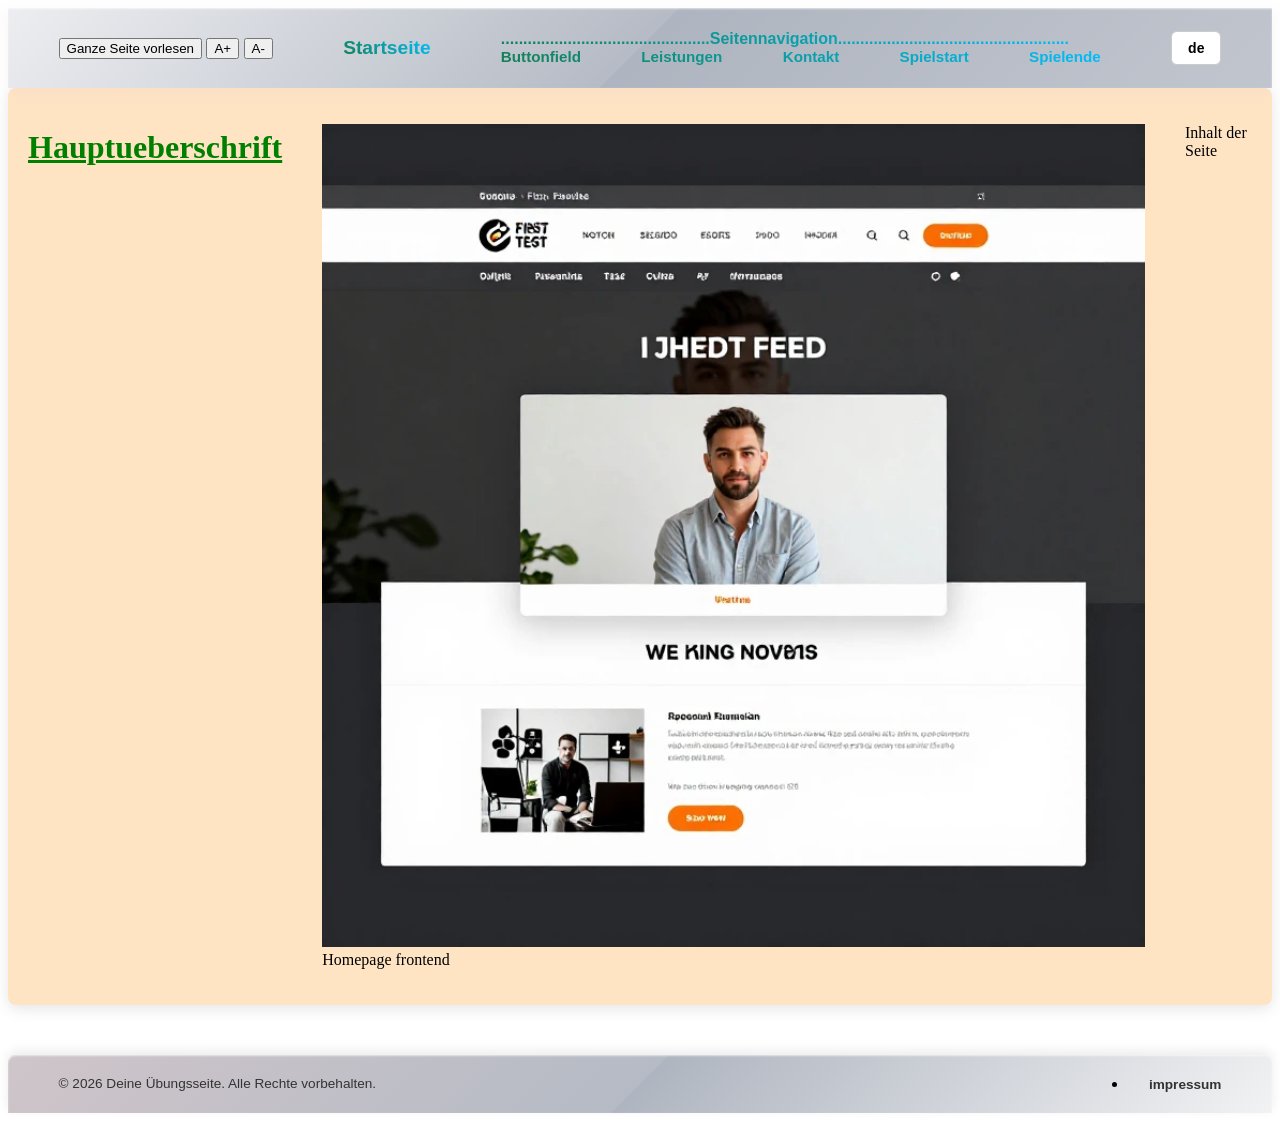
==== commit 30c3da22: "so final update jetzt kommt eslint und prettier und esbuild zum einsatz mal schaun opb das alles zus" ====
--- a/attachments (1)/index.html
+++ b/attachments (1)/index.html
@@ -6,8 +6,8 @@
   <!--geht iwie au nicht meta http-equiv="Content-Security-Policy" content="default-src 'self'; script-src 'self' 'unsafe-inline'; style-src 'self' 'unsafe-inline'; connect-src 'self' ws://127.0.0.1:* http://127.0.0.1:*;"-->
   <title>Seitentitel - Website</title>
   <meta name="description" content="Kurze Beschreibung der Seite.">
-  <link rel="stylesheet" href="style.css">   
-  <link rel="stylesheet" href="backgammon/backgammoncss.css">  
+  <link rel="stylesheet" href="/style.css">   
+  <link rel="stylesheet" href="/backgammon/backgammoncss.css">  
 </head>
 <body>
   <header class="main-header">
@@ -28,9 +28,9 @@
           <li><a href="#buttonfield" data-i18n="elements.Buttonfield">Buttonfield</a></li> 
           <li><a href="#leistungen" data-i18n="elements.Services">Leistungen</a></li> 
           <li><a href="#kontakt" data-i18n="elements.Contact">Kontakt</a></li>
-          <li><a href="backgammon/backgammonhtml.html#spielstart" data-i18n="elements.Game_start">Spielstart</a></li>
+          <li><a href="/backgammon/backgammonhtml.html#spielstart" data-i18n="elements.Game_start">Spielstart</a></li>
           <!--<li><a href="backgammon">Backgammon</a></li>-->
-          <li><a href="backgammon/backgammonhtml.html#spielende" data-i18n="elements.Game_end">Spielende</a></li>
+          <li><a href="/backgammon/backgammonhtml.html#spielende" data-i18n="elements.Game_end">Spielende</a></li>
         </ul>
       </nav>
       <div class="custom-dropdown">
@@ -198,14 +198,14 @@
     
   </footer>
   <script type="module">
-    import { i18nmanager } from './i18nmanager.js';
+    import { i18nmanager } from '/i18nmanager.js';
 
     // Instanziiert die Klasse für den Hauptordner
     const i18n = new i18nmanager('lang/');
     i18n.init();
   </script>
-  <script type="module" src=script35.js ></script> 
-  <script type="module" src=backgammon/backgammonjs.js ></script>  
+  <script type="module" src=/script35.js ></script> 
+  <script type="module" src=/backgammon/backgammonjs.js ></script>  
   <!-- wird in script3 geladen/eingebaut <script src="backgammon.js" defer></script> noch nioht bestückt -->
 </body>
 </html>
--- a/style.css
+++ b/style.css
@@ -0,0 +1,450 @@
+/* Versteckt alle Seiten standardmäßig */
+.seite { 
+    display: none !important; 
+    background: white; 
+    padding: 20px; 
+    border-radius: 8px; 
+    box-shadow: 0 4px 15px rgba(0,0,0,0.1);
+}
+/* Zeigt nur die aktive Seite an */
+.seite.aktiv { 
+    display: flex !important; 
+}
+/* Grundstyling Header */
+.main-header {
+  display: flex;
+  justify-content: space-between;
+  align-items: center;
+  padding: 10px 4%;
+  height: 60px;
+  position: sticky;
+  top: 0;
+  z-index: 1000;
+  font-family: sans-serif;
+  /* 2. NEU: Grau-glänzender Hintergrund (Metallic / Glossy) */
+  background-color: #afb5c0; /* Edles, dunkles Anthrazit-Grau */
+  background-image: linear-gradient(
+    135deg, 
+    rgba(255, 255, 255, 0.767) 0%, 
+    rgba(255, 255, 255, 0.08) 50%, 
+    rgba(255, 255, 255, 0) 50%, 
+    rgba(255, 255, 255, 0.219) 100%
+  );
+  /* 3. Hochwertiger Schatten für den Metallic-Look */
+  box-shadow: inset 0 1px 2px rgba(255, 255, 255, 0.61), 
+              0 4px 12px rgba(228, 202, 202, 0.25);
+}
+/* FARBVERLAUF FÜR DEINE ÜBERSCHRIFT / DEIN LOGO IM HEADER */
+.logo a, .main-header h1, .header-logo, .main-nav {
+  /*font-size: 24px;*/
+  font-weight: bold;
+  margin: 0;
+  
+  /* Der Verlauf: Passt super zu deinem sanften Grün/Blau-Klecks */
+  background: linear-gradient(45deg, #148056, #00bfff);
+  
+  /* Der Zuschneide-Trick */
+  -webkit-background-clip: text;
+  background-clip: text;
+  -webkit-text-fill-color: transparent;
+}
+.logo {
+list-style: none;
+}
+.logo a {
+  font-size: 1.2rem;
+}
+/* Navigation Liste */
+.main-nav {
+  flex-grow: 1; /* Nimmt sich den restlichen Platz im Header */
+  max-width: 600px; /* Begrenzt die maximale Breite des Menüs */
+}
+.main-nav ul {
+  display: flex;       
+  justify-content: space-between;
+  list-style: none;
+  gap: 20px;
+  margin: 0;
+  padding: 0;
+  align-items: center;
+}
+/* Links */
+.main-nav a {
+  font-size: 0.95rem;
+  font-weight: 700;
+  display: inline-block;
+  /* Der Trick: Wir bereiten den Farbwechsel vor */
+  color: rgba(255, 127, 0, 0); /* Orange, aber am Anfang komplett unsichtbar */
+  -webkit-text-fill-color: currentcolor; /* Sagt dem Browser: Nutze die Color-Zeile darüber! */
+ 
+  transition: filter 0.3s ease;
+}
+.main-nav a:hover {
+   /* Schaltet das Orange auf volle Sichtbarkeit. Der Verlauf wird einfach überdeckt! */
+  color: #f5d64d; /* Ein schönes, warmes Pastell-Orange */
+    /* TRICK A: Der Link schiebt sich 2 Pixel nach oben (sehr modern) */
+  transform: translateY(-2px); 
+  /* Nimmt eventuelle alte Filter-Reste weg */
+  filter: none !important;
+  /*transform: none !important;*/
+}
+    /* Das Formular ist anfangs unsichtbar */
+#listboxmain {
+      display: none; 
+      margin-top: 1em;
+    }
+#listboxmain select {
+    background-color: #fff8dc; /* Ein heller, passender Ton zu bisque */
+    color: green;              /* Passt zu deiner grünen Überschrift */
+    border: 0.2em solid green;   /* Ein sauberer Rahmen */
+    padding: 0.8em 1.2em;
+    font-size: 1.6em;
+    border-radius: 0.5em;
+    cursor: pointer;
+}
+/* Container-Verhalten definieren */
+.custom-dropdown {
+  position: relative;
+  display: inline-block;
+  font-family: sans-serif;
+}
+
+/* Der Haupt-Button */
+.dropdown-btn {
+  background-color: #ffffff;
+  border: 1px solid #ccc;
+  padding: 8px 16px;
+  font-size: 14px;
+  font-weight: bold;
+  cursor: pointer;
+  border-radius: 6px;
+  transition: all 0.3s ease;
+}
+
+.dropdown-btn:hover {
+  background-color: #f5f5f5;
+  border-color: #888;
+}
+/* Die versteckte Liste */
+.dropdown-list {
+  position: absolute;
+  top: 100%;
+  left: 0;
+  margin-top: 5px;
+  padding: 0;
+  list-style: none;
+  background-color: #ffffff;
+  border-radius: 6px;
+  box-shadow: 0 4px 12px rgba(0,0,0,0.1);
+  display: none; /* Standardmäßig unsichtbar */
+  z-index: 1000;
+  min-width: 120px;
+}
+.dropdown-list.show{
+  display: block;
+}
+
+/* Die einzelnen Sprachen in der liste */
+.dropdown-list li {
+  padding: 10px 16px;
+  font-size: 14 px;
+  color: #333;
+  cursor: pointer;
+  transition: background-color 0.2s ease;
+}
+
+.dropdown-list li:hover {
+  background-color: #f0f0f0; /* Hover-Effekt für die  Zeilen */
+  color: #0070f3
+}
+
+/* Klasse, die per JS hinzugefügt wird, um die Liste anzuzeigen */
+/* Hamburger Menü-Button standardmäßig ausblenden */
+#menuButtonMain {
+  display: none;
+}
+/* Responsive Design für Smartphones */
+@media (max-width: 768px) {
+#menuButtonMain {
+    display: block;
+    background: none;
+    border: none;
+    font-size: 1.5rem;
+    cursor: pointer;
+}
+}
+#menuButtonMain{
+    margin-left: 2vw;
+    margin-right: 2vw;
+}
+/*oldschool
+li {
+    color: red;
+    margin-bottom: 0.25em;
+    margin-left: 0.1em;
+}
+*/
+#home{
+background-color:bisque; 
+}
+#home h1 {
+    color:green;
+    text-align:center;
+    text-decoration: underline;
+}
+#buttonfield .layout-container-buttonfield {
+ /* 1. DAS GRID-HAUPTLAYOUT: Erstellt ein sauberes Raster */
+
+      display: grid;
+      grid-template-columns: 1fr 1fr; /* Zwei gleich breite Spalten */
+      gap: 20px;                      /* Abstand zwischen den Elementen */
+      max-width: 800px;               /* Maximale Breite des Formulars */
+      background-color: rgba(169, 49, 173, 0.2);  
+      padding: 30px;
+      border-radius: 8px;
+      box-shadow: 0 4px 15px rgba(0, 0, 0, 0.2);
+      margin: 20px auto;             /* Zentriert das gesamte Formular auf der Seite */
+    }
+                /* Spalten-Zuweisung für die Grid-Elemente */
+#buttonfield .links {
+    grid-column: 1; /* Erzwingt die Platzierung in der linken Spalte */
+    display: flex;
+    flex-direction: column;
+    gap: 10px;
+    }
+
+#buttonfield .rechts {
+    grid-column: 2; /* Erzwingt die Platzierung in der rechten Spalte */
+    display: flex;
+    flex-direction: column;
+    gap: 10px;
+    }
+
+#buttonfield{
+    position: relative; /* wichtig damit die Buttons oben drüber liegen */
+    font-family: sans-serif;
+    background-color: hsla(60, 50%, 75%, 0.2);
+    padding: 20px; /* Gibt dem Inhalt Platz im Klecks */
+    z-index: 1; /* Setzt den Container-Inhalt nach oben */
+    }
+/* Diese neue Schicht übernimmt das "Gemalte" im Hintergrund */
+#buttonfield::before {
+    content: "";
+    position: absolute;
+    top: 0;
+    left: 0;
+    right: 0;
+    bottom: 0;
+    z-index: -2; /* Schiebt den Filter HINTER den Text und die Buttons */
+     /* 1. ZWEI FARBEN: Ein weicher Verlauf im Klecks eingebettet */
+    background-image: url("data:image/svg+xml;utf8,<svg xmlns='http://www.w3.org/2000/svg' viewBox='0 0 100 100'><defs><linearGradient id='oelVerlauf' x1='0%' y1='0%' x2='100%' y2='100%'><stop offset='0%' stop-color='rgba(0, 255, 120, 0.3)'/><stop offset='100%' stop-color='rgba(0, 150, 255, 0.25)'/></linearGradient></defs><path d='M20,30 Q10,50 30,70 T70,80 T85,40 T50,20 Z' fill='url(%23oelVerlauf)'/></svg>");
+    background-size: 100% 100%;
+    background-repeat: no-repeat;
+    /* Bereitet die Animation vor: Dauer 0.6 Sekunden, smooth eingebremst */
+    transition: transform 0.6s cubic-bezier(0.25, 1, 0.5, 1);
+    transform-origin: center; /* Dreht sich um die eigene Achse */
+}
+/* 2. HOVER-EFFEKT: Klecks dreht und skaliert sich, wenn man das Feld betritt */
+#buttonfield:hover::before {
+    transform: rotate(3deg) scale(1.02); /* Leichtes Drehen und minimales Vergrößern */
+}
+.mein-button {
+    /* 1. Wichtig für die Stabilität */
+    display: inline-block;
+    box-sizing:border-box; /* Verhindert, dass Rahmen den Button vergrößern */
+    /* 2. Innenabstand (Sorgt für die Größe */
+    padding: 12px 24px; /* Oben/unten | Links/rechts */
+    /*3. Text-Design */
+    font-size: 16px;
+    font-weight: bold;
+    text-align: center;
+    text-decoration: none; /* Entfernt Unterstreichung bei Link-Buttons */
+    /* $. Optik */
+    background-color: #007bff; /* Blau */
+    color:white;
+    border:none; /*Entfernt den hässlichen Standard-Rahmen */
+    border-radius: 4px; /* Leicht abgerundete Ecken */
+    /* 5. Bedienung */
+    cursor: pointer; /* Zeigt die Hand beim Drüberfahren */
+    }
+#buttonfield summary {
+      list-style: none;
+    }
+#buttonfield summary::-webkit-details-marker {
+      display: none; /* Für ältere/andere Browser */
+    }
+  
+  /* Menü-Steuerung */
+#buttonfield .versteckte-liste {
+    display: none; /* Standardmäßig unsichtbar 
+    position: absolute;*/
+    background-color: white;
+    padding: 10px;
+    border-radius: 4px;
+    box-shadow: 0px 4px 8px rgba(0,0,0,0.2);
+    z-index: 100;
+    }
+   /* Klasse wird per Klick hinzugefügt */
+#buttonfield #nav-liste.anzeigen, #grade.anzeigen {
+    display: block; 
+    }
+
+#leistungen {
+  background-color:rgba(173,216,230,0.5); 
+}
+.menue-text {
+    color: #999;
+    display: block;
+    padding: 5px 0;
+    font-style: italic;
+}
+/* Gilt für BEIDE Menüboxen gleichzeitig */
+.mein-menue {
+    background-color: #f0f0f0;
+    border: 1px solid #ccc;
+    padding: 10px 20px;
+    width: flex;
+    margin-top: 10px;
+}
+
+.mein-menue ul {
+    list-style: none;
+    padding: 0;
+    margin: 0;
+}
+
+/* Gilt für ALLE Links in allen Menüs gleichzeitig */
+.menue-link {
+    color: #333;
+    text-decoration: none;
+    display: block;
+    padding: 5px 5px;
+}
+
+/* Der Hover-Effekt gilt ebenfalls für alle Links gleichzeitig */
+.menue-link:hover {
+    color: #0066cc;
+    font-weight: bold;
+}
+
+#kontakt {
+ background-color:rgba(240,128,128,0.2); 
+}
+#impressum {
+ background-color:yellow; 
+}
+#spielstart {
+                      /*Mesh gradients (farbverläufe im "glow"-stil*/
+ background-color: #0d1117; /*Dunkler Basiston*/
+ color:white;
+ background-image:
+  radial-gradient(at 20% 20%,rgba(120,119,198,0.3) 0px,transparent 50%),
+  radial-gradient(at 80% 40%,rgba(255,100,10,0.2) 0px,transparent 50%),
+  radial-gradient(at 40% 80%,rgba(0,200,255,0.15) 0px,transparent 50%);
+ background-attachment: fixed; /* Hintergrund scrollt nicht mit*/
+
+}
+/* Damit die Inputs auf Seite 6 untereinander Abstand haben und gut aussehen */
+#spielstart input, 
+#spielstart label, 
+#spielstart button {
+    display: block;            /* 👈 Hier bleibt es block, damit sie sich wie gewohnt verhalten */
+    width: 250px;
+    margin: 8px 0;
+    margin-left: 15px ;
+}
+
+
+#spielende{
+                         /*"bento grid" & dezente gitternetzlinien*/
+ background-color: #fafafa; 
+ /*erzeugt feiner Kachelmuster im Hintergrund*/
+ background-image:
+  linear-gradient(#e5e5e5 1px, transparent 1px),
+  linear-gradient(90deg, #e5e5e5 1px, transparent 1px);
+ background-size: 40px 40px; /*Größe der Quadrate*/
+
+}
+
+.highscore-container {
+    display: none;
+    background: rgba(255, 255, 255, 0.1);
+    backdrop-filter: blur(8px);
+    border: 1px solid rgba(255, 255, 255, 0.2);
+    border-radius: 12px;
+    padding: 20px;
+    max-width: 300px;
+    margin: 20px auto;
+    color: white;
+    box-shadow: 0 4px 20px rgba(0,0,0,0.1);
+}
+
+.highscore-container h2 {
+    text-align: center;
+    margin-top: 0;
+    font-size: 18px;
+    border-bottom: 1px solid rgba(255,255,255,0.2);
+    padding-bottom: 8px;
+}
+
+#highscore-liste {
+    padding-left: 20px;
+    font-size: 16px;
+    line-height: 1.6;
+}
+
+#highscore-liste li {
+    font-weight: bold;
+    text-shadow: 1px 1px 2px rgba(109, 54, 54, 0.3);
+}
+/* ==========================================
+   GRUNDSTYLING FOOTER (METALLIC-GLANZ)
+   ========================================== */
+.main-footer {
+  /* 1. Das Layout */
+  display: flex;
+  justify-content: space-between;
+  align-items: center;
+  padding: 20px 4%;
+  margin-top: 50px; /* Schiebt den Footer mit Abstand nach unten */
+  font-family: sans-serif;
+  
+  /* 2. Das gespiegelte Design deines Headers (Silber-Glanz) */
+  background-color: #afb5c0; 
+  background-image: linear-gradient(
+    135deg, 
+    rgba(230, 208, 208, 0.582) 0%, 
+    rgba(255, 255, 255, 0.08) 50%, 
+    rgba(255, 255, 255, 0) 50%, 
+    rgba(250, 250, 250, 0.89) 100%
+  );
+  
+  /* Ein dezenter Schatten nach oben, um sich vom gelben Hintergrund abzuheben */
+  box-shadow: inset 0 1px 2px rgba(255, 255, 255, 0.61), 
+              0 -4px 12px rgba(0, 0, 0, 0.08);
+              
+  border-radius: 8px 8px 0 0; /* Rundet nur die oberen Ecken des Footers ab */
+}
+
+/* Text und Copyright im Footer */
+.main-footer p {
+  margin: 0;
+  color: #333;
+  font-size: 0.85rem;
+  font-weight: 500;
+}
+
+/* Links im Footer (z. B. Impressum, Datenschutz) */
+.main-footer a {
+  text-decoration: none;
+  color: #333;
+  font-size: 0.85rem;
+  font-weight: 700;
+  margin-left: 15px;
+  transition: color 0.3s ease;
+}
+
+/* Dein erarbeitetes, entspanntes Hover-Orange auch hier für die Kontinuität! */
+.main-footer a:hover {
+  color: #ffcc00; 
+}
